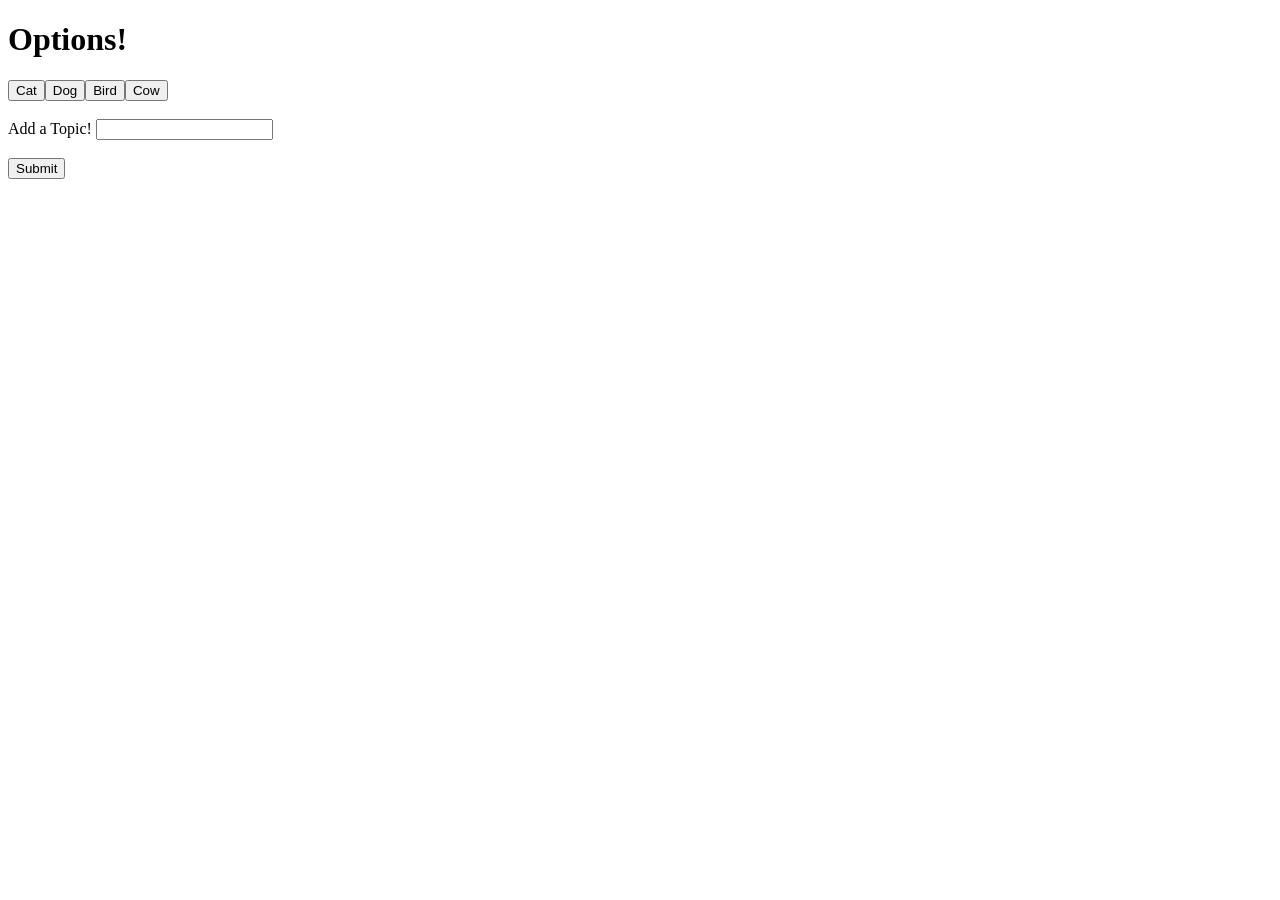
==== indextwo.html @ 8967bd05 "Initial Functionality" ====
<!DOCTYPE html>
<html lang="en">

<head>
  <meta charset="utf-8">
  <title>Assignment 5</title>
</head>

<body>

<h1> Options! </h1>

<div id="more-buttons"></div>
<br>

<form id="movie-form">
    <label for="movie-input"> Add a Topic! </label>
    <input type="text" id="topic-input">
<br><br>

    <!-- Button triggers new movie to be added -->
    <input id="add-topic" type="submit" value="Submit">
</form>
<br>

<div id="gifs-appear-here">
</div>


<script src="https://cdnjs.cloudflare.com/ajax/libs/jquery/3.2.1/jquery.min.js"></script>
    <script type="text/javascript">


// Creat initial buttons
    var initialButtons = ["Cat", "Dog", "Bird", "Cow"];

    function renderInitialButtons () {

        // Deleting the buttons prior to adding new buttons
        // (this is necessary otherwise we will have repeat buttons)
        $("#more-buttons").empty();

        for (var i = 0; i < initialButtons.length; i++) {
            var button = $("<button>");
            button.addClass("topic-btn");
            button.attr("data-name", initialButtons[i]);
            button.text(initialButtons[i]);
            $("#more-buttons").append(button);

        }
    }


    $("#add-topic").on("click", function(event) {
        // Preventing the buttons default behavior when clicked (which is submitting a form)
        event.preventDefault();

        var input = $("#topic-input").val().trim();

        initialButtons.push(input);

        renderInitialButtons();

    });


    function displayGIFS() {
        // Figure out why this works
        var something = $(this).attr("data-name");
        var queryURL = "https://api.giphy.com/v1/gifs/search?q=" + something + "&api_key=dc6zaTOxFJmzC&limit=10";


        $.ajax({
            url: queryURL,
            method: "GET"
        }).then(function(response) {
            console.log(response);

          var results = response.data;

            for (var i = 0; i < results.length; i++) {
            var gifDiv = $("<div class='item'>");

            var rating = results[i].rating;

            var p = $("<p>").text("Rating: " + rating);

            var personImage = $("<img>");
            personImage.attr("src", results[i].images.fixed_height.url);

            gifDiv.prepend(p);
            gifDiv.prepend(personImage);

            $("#gifs-appear-here").prepend(gifDiv);
            }

        })


    }







    // Adding a click event listener to all elements with a class of "movie-btn"
    $(document).on("click", ".topic-btn", displayGIFS);


    renderInitialButtons();




    </script>


</body>

</html>
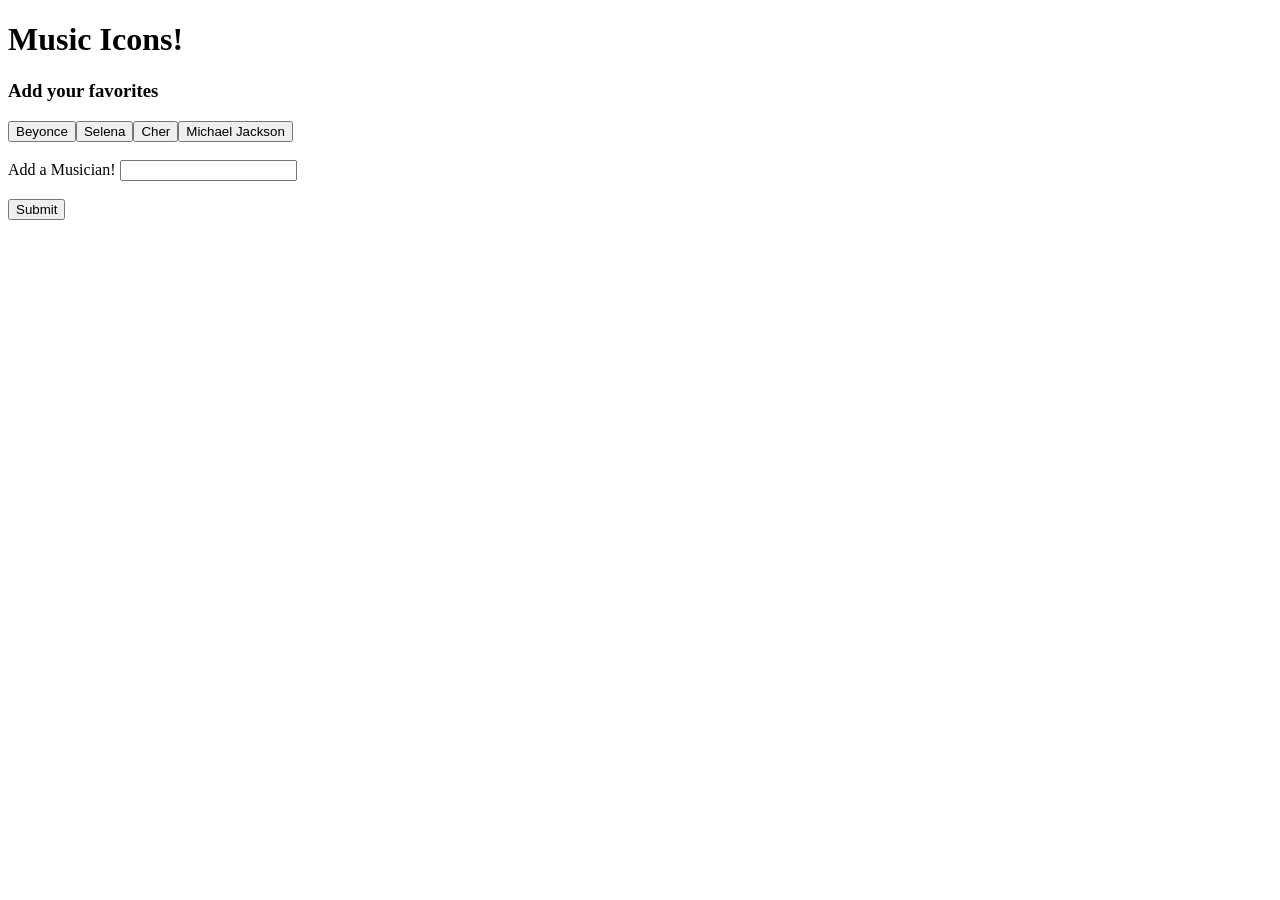
==== commit 67036eaa: "Added Still Images" ====
--- a/indextwo.html
+++ b/indextwo.html
@@ -8,13 +8,14 @@
 
 <body>
 
-<h1> Options! </h1>
+<h1> Music Icons! </h1>
+<h3> Add your favorites </h3>
 
 <div id="more-buttons"></div>
 <br>
 
 <form id="movie-form">
-    <label for="movie-input"> Add a Topic! </label>
+    <label for="movie-input"> Add a Musician! </label>
     <input type="text" id="topic-input">
 <br><br>
 
@@ -32,7 +33,7 @@
 
 
 // Creat initial buttons
-    var initialButtons = ["Cat", "Dog", "Bird", "Cow"];
+    var initialButtons = ["Beyonce", "Selena", "Cher", "Michael Jackson"];
 
     function renderInitialButtons () {
 
@@ -86,7 +87,7 @@
             var p = $("<p>").text("Rating: " + rating);
 
             var personImage = $("<img>");
-            personImage.attr("src", results[i].images.fixed_height.url);
+            personImage.attr("src", results[i].images.fixed_height_still.url);
 
             gifDiv.prepend(p);
             gifDiv.prepend(personImage);
@@ -94,14 +95,9 @@
             $("#gifs-appear-here").prepend(gifDiv);
             }
 
-        })
-
-
-    }
-
-
-
-
+        }
+        
+        )}
 
 
 
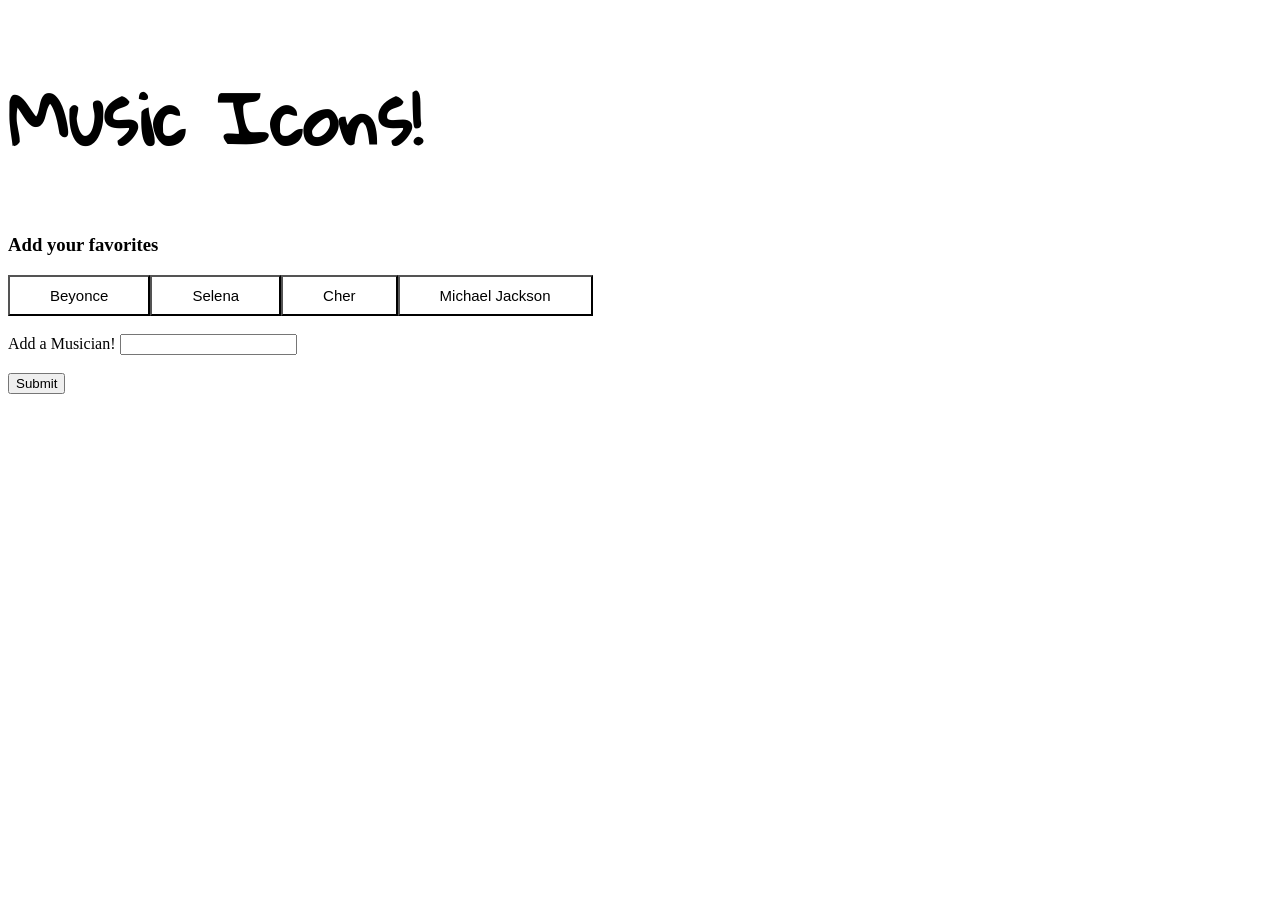
==== commit f8e83fc7: "Decorated" ====
--- a/indextwo.html
+++ b/indextwo.html
@@ -2,115 +2,37 @@
 <html lang="en">
 
 <head>
-  <meta charset="utf-8">
-  <title>Assignment 5</title>
+    <meta charset="utf-8">
+    <title>Giphy API</title>
+    <link href="https://fonts.googleapis.com/css?family=Gloria+Hallelujah" rel="stylesheet">
+    <link rel="stylesheet" type="text/css" href="style.css" />
 </head>
 
 <body>
 
-<h1> Music Icons! </h1>
-<h3> Add your favorites </h3>
+    <h1 id="Title"> Music Icons! </h1>
+    <h3> Add your favorites </h3>
 
-<div id="more-buttons"></div>
-<br>
+    <div id="more-buttons"></div>
+    <br>
 
-<form id="movie-form">
-    <label for="movie-input"> Add a Musician! </label>
-    <input type="text" id="topic-input">
-<br><br>
+    <form id="movie-form">
+        <label for="movie-input"> Add a Musician! </label>
+        <input type="text" id="topic-input">
+        <br>
+        <br>
 
-    <!-- Button triggers new movie to be added -->
-    <input id="add-topic" type="submit" value="Submit">
-</form>
-<br>
+        <input id="add-topic" type="submit" value="Submit">
+    </form>
+    <br>
 
-<div id="gifs-appear-here">
-</div>
+    <div id="gifs-appear-here">
+    </div>
 
 
-<script src="https://cdnjs.cloudflare.com/ajax/libs/jquery/3.2.1/jquery.min.js"></script>
-    <script type="text/javascript">
+    <script src="https://cdnjs.cloudflare.com/ajax/libs/jquery/3.2.1/jquery.min.js"></script>
+    <script type="text/javascript" src="javascript.js"></script>
 
-
-// Creat initial buttons
-    var initialButtons = ["Beyonce", "Selena", "Cher", "Michael Jackson"];
-
-    function renderInitialButtons () {
-
-        // Deleting the buttons prior to adding new buttons
-        // (this is necessary otherwise we will have repeat buttons)
-        $("#more-buttons").empty();
-
-        for (var i = 0; i < initialButtons.length; i++) {
-            var button = $("<button>");
-            button.addClass("topic-btn");
-            button.attr("data-name", initialButtons[i]);
-            button.text(initialButtons[i]);
-            $("#more-buttons").append(button);
-
-        }
-    }
-
-
-    $("#add-topic").on("click", function(event) {
-        // Preventing the buttons default behavior when clicked (which is submitting a form)
-        event.preventDefault();
-
-        var input = $("#topic-input").val().trim();
-
-        initialButtons.push(input);
-
-        renderInitialButtons();
-
-    });
-
-
-    function displayGIFS() {
-        // Figure out why this works
-        var something = $(this).attr("data-name");
-        var queryURL = "https://api.giphy.com/v1/gifs/search?q=" + something + "&api_key=dc6zaTOxFJmzC&limit=10";
-
-
-        $.ajax({
-            url: queryURL,
-            method: "GET"
-        }).then(function(response) {
-            console.log(response);
-
-          var results = response.data;
-
-            for (var i = 0; i < results.length; i++) {
-            var gifDiv = $("<div class='item'>");
-
-            var rating = results[i].rating;
-
-            var p = $("<p>").text("Rating: " + rating);
-
-            var personImage = $("<img>");
-            personImage.attr("src", results[i].images.fixed_height_still.url);
-
-            gifDiv.prepend(p);
-            gifDiv.prepend(personImage);
-
-            $("#gifs-appear-here").prepend(gifDiv);
-            }
-
-        }
-        
-        )}
-
-
-
-    // Adding a click event listener to all elements with a class of "movie-btn"
-    $(document).on("click", ".topic-btn", displayGIFS);
-
-
-    renderInitialButtons();
-
-
-
-
-    </script>
 
 
 </body>
--- a/style.css
+++ b/style.css
@@ -0,0 +1,18 @@
+/* body {
+    background-image: url(images/stripes-light.png);
+} */
+
+#Title {
+    font-family: 'Gloria Hallelujah', cursive;
+    font-size: 70px;
+}
+
+.topic-btn {
+    background-color: white;
+    padding-left: 40px;
+    padding-right: 40px;
+    padding-top: 10px;
+    padding-bottom: 10px;
+    font-size: 15px;
+}
+
